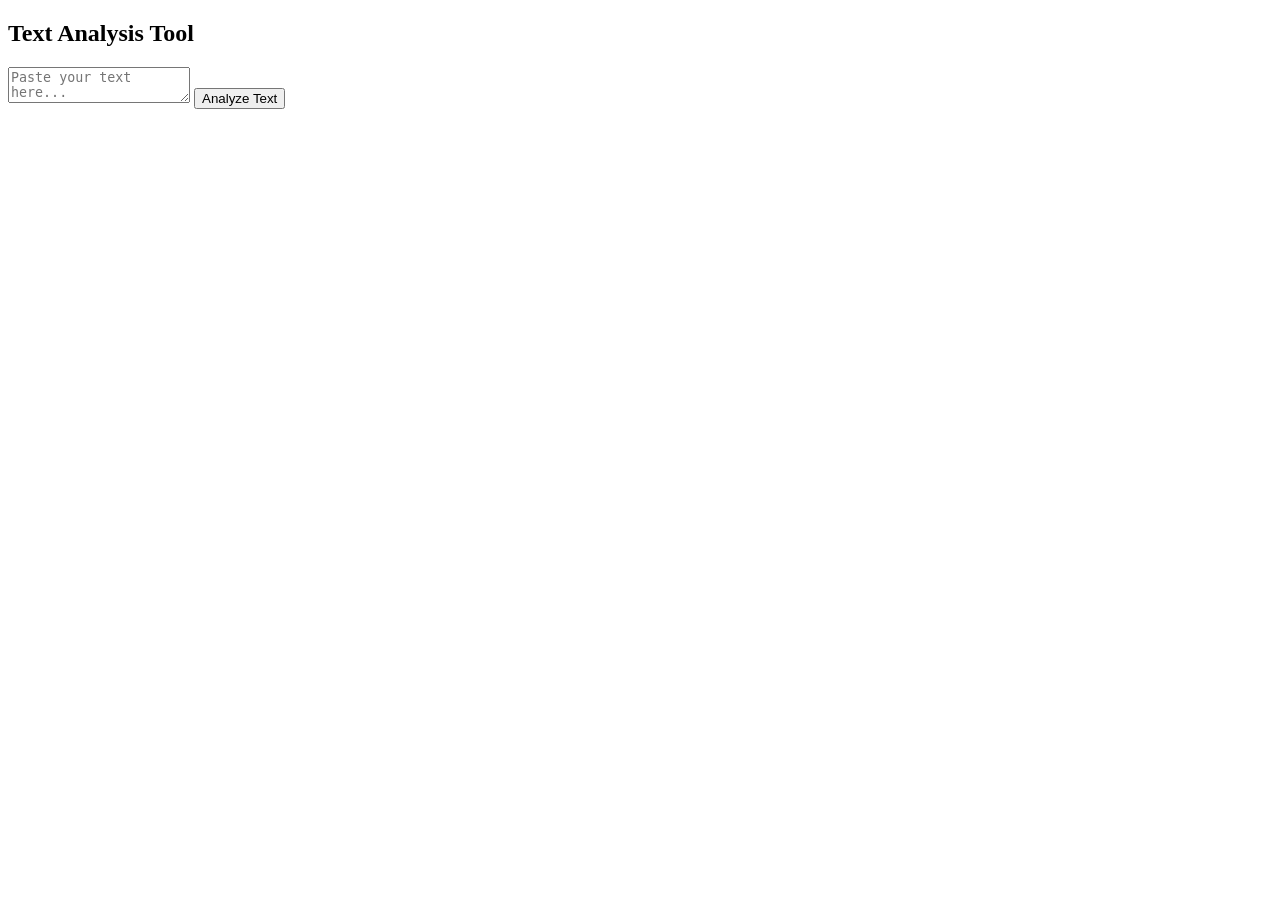
==== lab5/Pages/index.html @ 0a73a76c "html page" ====
<!DOCTYPE html>
<html lang="en">
<head>
    <meta charset="UTF-8">
    <meta name="viewport" content="width=device-width, initial-scale=1.0">
    <title>Text Analysis Tool</title>
        <link rel="stylesheet" href="style.css">
</head>
<body>

<div class="container">
    <h2>Text Analysis Tool</h2>

    <textarea id="textInput" placeholder="Paste your text here..."></textarea>

    <button id="analyzeBtn">Analyze Text</button>

    
    <div id="errorMsg" class="error"></div>
     <div id="result" class="result"></div>
</div>


<script src="script.js"></script>

</body>
</html>
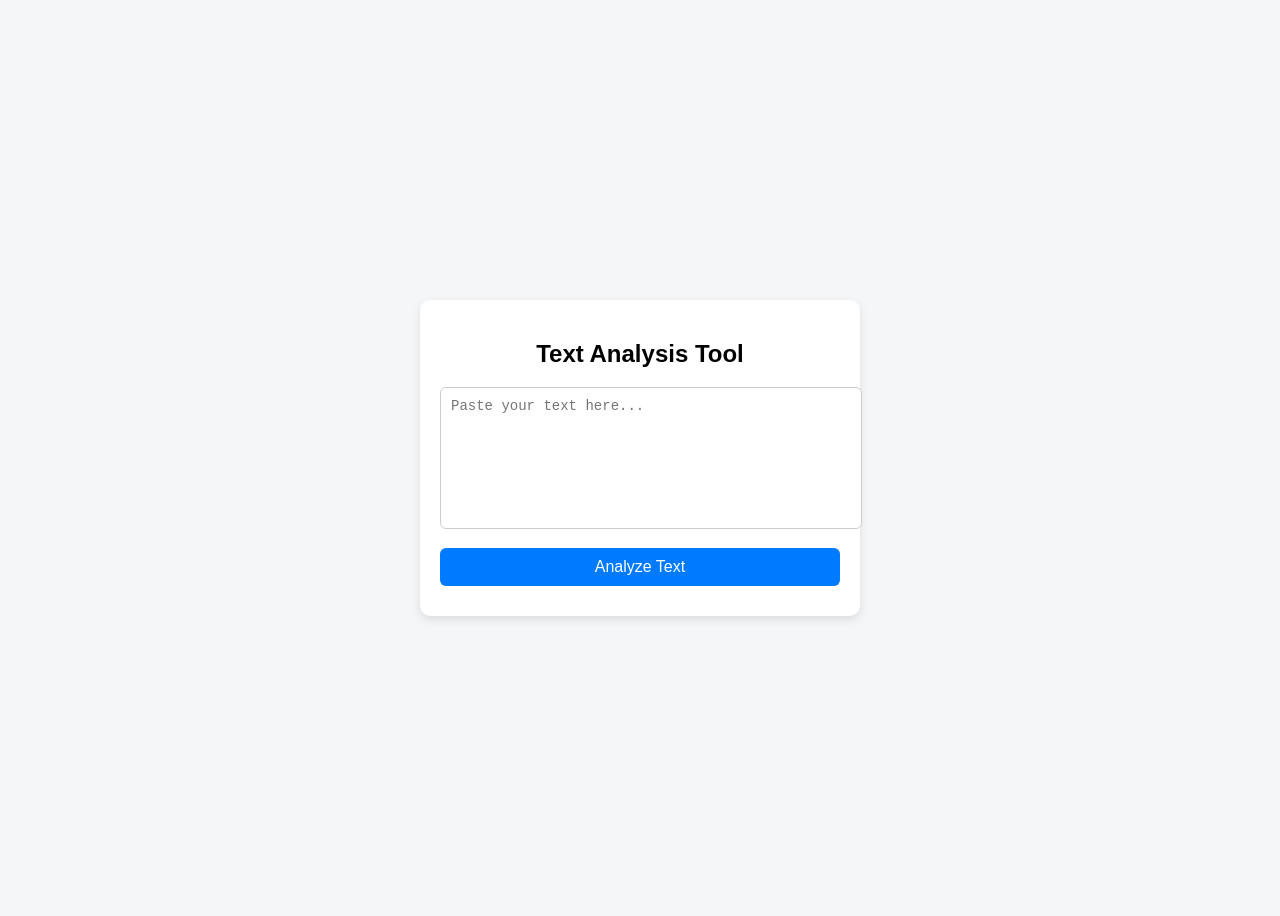
==== commit 468a0f8d: "css done" ====
--- a/lab5/Pages/index.html
+++ b/lab5/Pages/index.html
@@ -2,9 +2,8 @@
 <html lang="en">
 <head>
     <meta charset="UTF-8">
-    <meta name="viewport" content="width=device-width, initial-scale=1.0">
     <title>Text Analysis Tool</title>
-        <link rel="stylesheet" href="style.css">
+        <link rel="stylesheet" href="../Design/style.css">
 </head>
 <body>
 
@@ -21,7 +20,7 @@
 </div>
 
 
-<script src="script.js"></script>
+<script src="../JS/index.js"></script>
 
 </body>
 </html>
--- a/lab5/Design/style.css
+++ b/lab5/Design/style.css
@@ -0,0 +1,61 @@
+body {
+    font-family: Arial, sans-serif;
+    background: #f4f6f8;
+    display: flex;
+    justify-content: center;
+    align-items: center;
+    height: 100vh;
+}
+
+.container {
+    background: #ffffff;
+    padding: 20px;
+    width: 400px;
+    border-radius: 10px;
+    box-shadow: 0 4px 10px rgba(0,0,0,0.1);
+}
+
+h2 {
+    text-align: center;
+}
+
+textarea {
+    width: 100%;
+    height: 120px;
+    padding: 10px;
+    border-radius: 6px;
+    border: 1px solid #ccc;
+    resize: none;
+    margin-bottom: 15px;
+    font-size: 14px;
+}
+
+button {
+    width: 100%;
+    padding: 10px;
+    background: #007bff;
+    color: white;
+    border: none;
+    border-radius: 6px;
+    cursor: pointer;
+    font-size: 16px;
+}
+
+button:hover {
+    background: #0056b3;
+}
+
+.result {
+    margin-top: 15px;
+    padding: 10px;
+    background: #eef3f7;
+    border-radius: 6px;
+    font-size: 14px;
+    display: none;
+}
+
+.error {
+    color: red;
+    margin-top: 10px;
+    text-align: center;
+}
